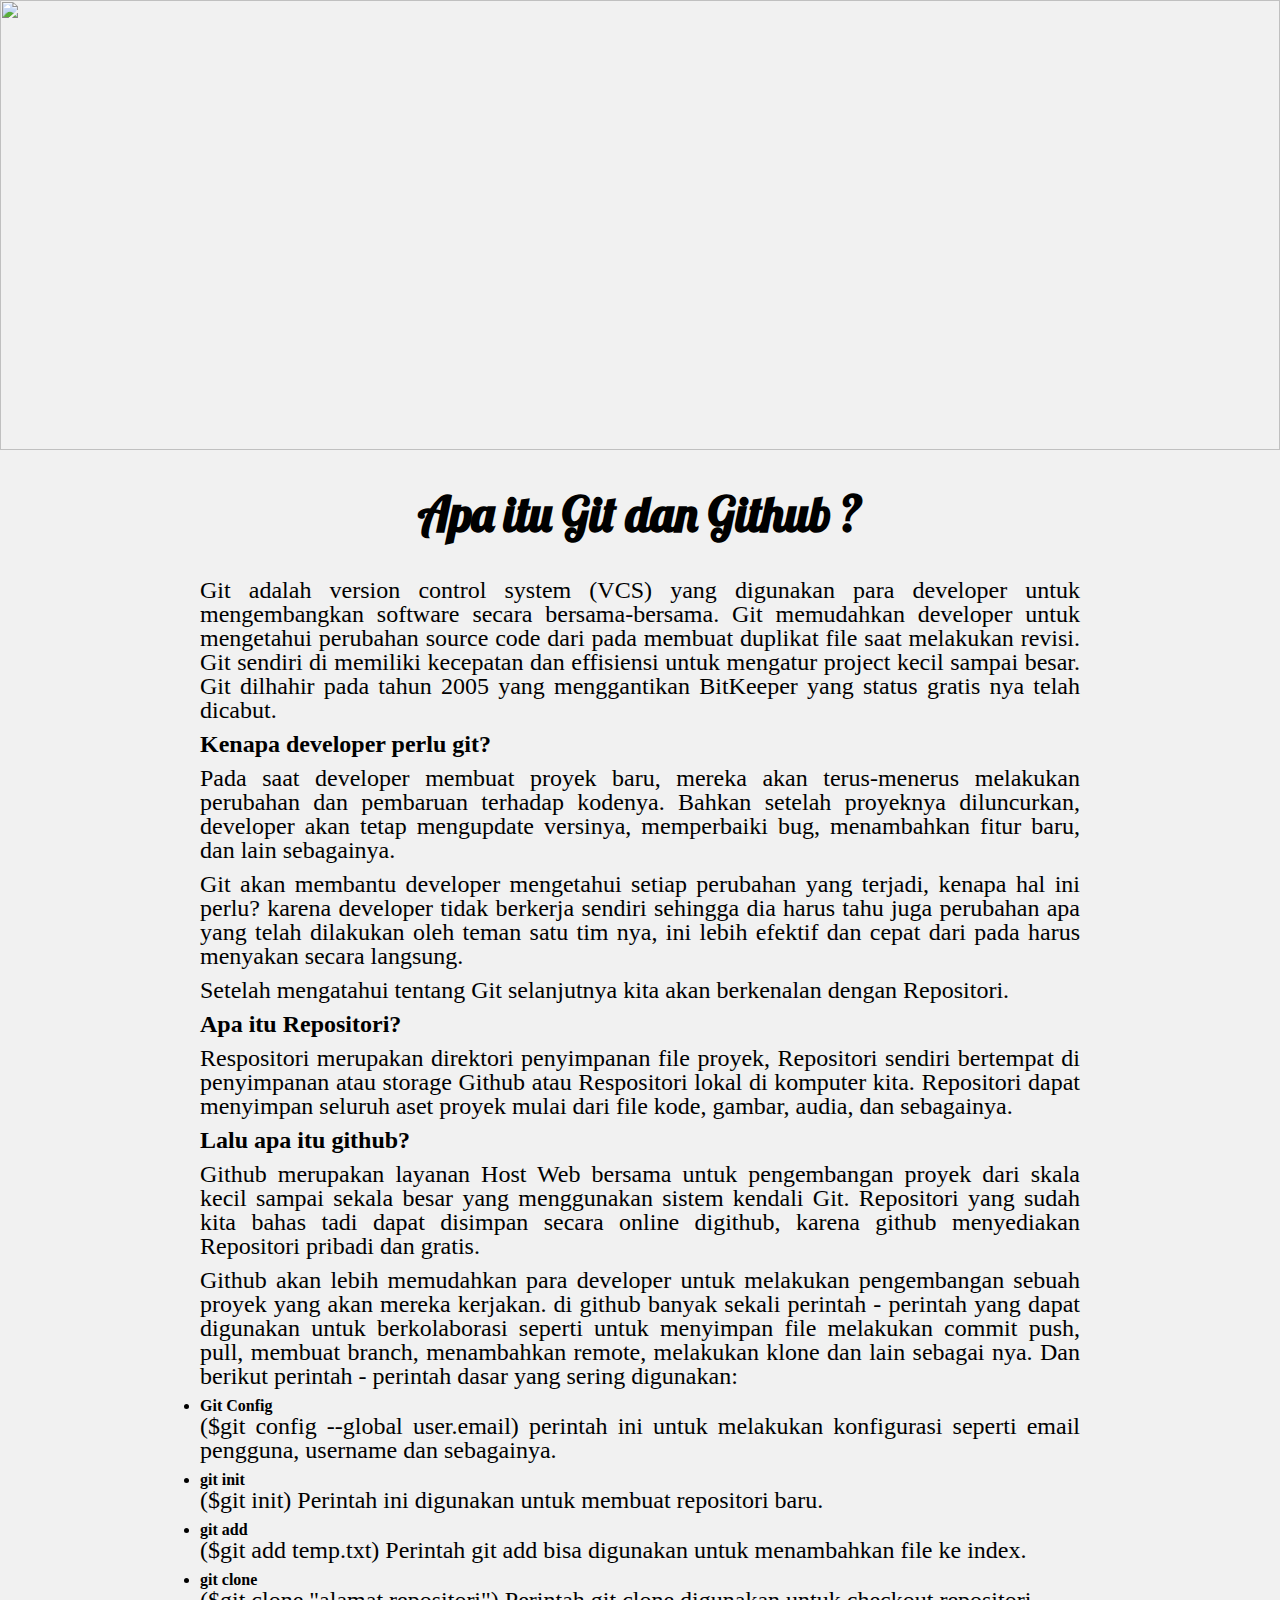
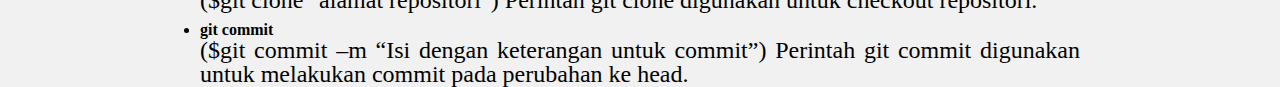
==== src/pages/blog/blog-1.html @ e1d25317 "adding blog page" ====
<!DOCTYPE html>
<html lang="en">
  <head>
    <meta charset="UTF-8" />
    <meta name="viewport" content="width=device-width, initial-scale=1.0" />
    <title>Apa itu Git dan Github ?</title>
    <link rel="stylesheet" href="style.css" />
  </head>
  <body>
    <img
      src="https://magnetarconsulting.co.uk/wp-content/uploads/2020/07/github-and-git.png"
      alt=""
      class="blog_image"
    />
    <div class="content">
      <h1 class="title_blog">Apa itu Git dan Github ?</h1>
      <div class="body_blog">
        <p>
          Git adalah version control system (VCS) yang digunakan para developer
          untuk mengembangkan software secara bersama-bersama. Git memudahkan
          developer untuk mengetahui perubahan source code dari pada membuat
          duplikat file saat melakukan revisi. Git sendiri di memiliki kecepatan
          dan effisiensi untuk mengatur project kecil sampai besar. Git dilhahir
          pada tahun 2005 yang menggantikan BitKeeper yang status gratis nya
          telah dicabut.
        </p>
        <h4>Kenapa developer perlu git?</h4>
        <p>
          Pada saat developer membuat proyek baru, mereka akan terus-menerus
          melakukan perubahan dan pembaruan terhadap kodenya. Bahkan setelah
          proyeknya diluncurkan, developer akan tetap mengupdate versinya,
          memperbaiki bug, menambahkan fitur baru, dan lain sebagainya.
        </p>
        <p>
          Git akan membantu developer mengetahui setiap perubahan yang terjadi,
          kenapa hal ini perlu? karena developer tidak berkerja sendiri sehingga
          dia harus tahu juga perubahan apa yang telah dilakukan oleh teman satu
          tim nya, ini lebih efektif dan cepat dari pada harus menyakan secara
          langsung.
        </p>
        <p>
          Setelah mengatahui tentang Git selanjutnya kita akan berkenalan dengan
          Repositori.
        </p>
        <h4>Apa itu Repositori?</h4>
        <p>
          Respositori merupakan direktori penyimpanan file proyek, Repositori
          sendiri bertempat di penyimpanan atau storage Github atau Respositori
          lokal di komputer kita. Repositori dapat menyimpan seluruh aset proyek
          mulai dari file kode, gambar, audia, dan sebagainya.
        </p>
        <h4>Lalu apa itu github?</h4>
        <p>
          Github merupakan layanan Host Web bersama untuk pengembangan proyek
          dari skala kecil sampai sekala besar yang menggunakan sistem kendali
          Git. Repositori yang sudah kita bahas tadi dapat disimpan secara
          online digithub, karena github menyediakan Repositori pribadi dan
          gratis.
        </p>
        <p>
          Github akan lebih memudahkan para developer untuk melakukan
          pengembangan sebuah proyek yang akan mereka kerjakan. di github banyak
          sekali perintah - perintah yang dapat digunakan untuk berkolaborasi
          seperti untuk menyimpan file melakukan commit push, pull, membuat
          branch, menambahkan remote, melakukan klone dan lain sebagai nya. Dan
          berikut perintah - perintah dasar yang sering digunakan:
        </p>
        <ul>
          <li>
            Git Config
            <p>
              ($git config --global user.email) perintah ini untuk melakukan
              konfigurasi seperti email pengguna, username dan sebagainya.
            </p>
          </li>
          <li>
            git init
            <p>
              ($git init) Perintah ini digunakan untuk membuat repositori baru.
            </p>
          </li>
          <li>
            git add
            <p>
              ($git add temp.txt) Perintah git add bisa digunakan untuk
              menambahkan file ke index.
            </p>
          </li>
          <li>
            git clone
            <p>
              ($git clone "alamat repositori") Perintah git clone digunakan
              untuk checkout repositori.
            </p>
          </li>
          <li>
            git commit
            <p>
              ($git commit –m “Isi dengan keterangan untuk commit”) Perintah git
              commit digunakan untuk melakukan commit pada perubahan ke head.
            </p>
          </li>
        </ul>
      </div>
    </div>
  </body>
</html>
---- src/pages/blog/style.css ----
@import url('https://fonts.googleapis.com/css2?family=Lobster&display=swap&family=Cookie&family=Lobster&display=swap&family=Roboto:wght@300;400;700&display=swap&family=Fira+Mono:wght@700&display=swap');
* {
  box-sizing: border-box;
  margin: 0;
  padding: 0;
}

html, body {
  width: 100%;
  height: 100%;
  line-height: 1;
}

body {
  background-color: #f1f1f1;
  margin: 0 auto;
}

.blog_image {
  width: 100%;
  height: 450px;
  object-fit: cover;
  object-position: center;
  margin-bottom: 40px;
}
.content {
  
  text-align: center;
}
.title_blog {
  font-size: 48px;
  font-family: "Lobster", cursive;
  margin-bottom: 40px;
}
.body_blog {
  margin: 0px 200px;
  text-align: justify;
}
p, h4 {
  font-size: 24px;
  margin-bottom: 10px;
}
li {
  font-weight: bold;
}
li p {
  font-weight: normal;
}
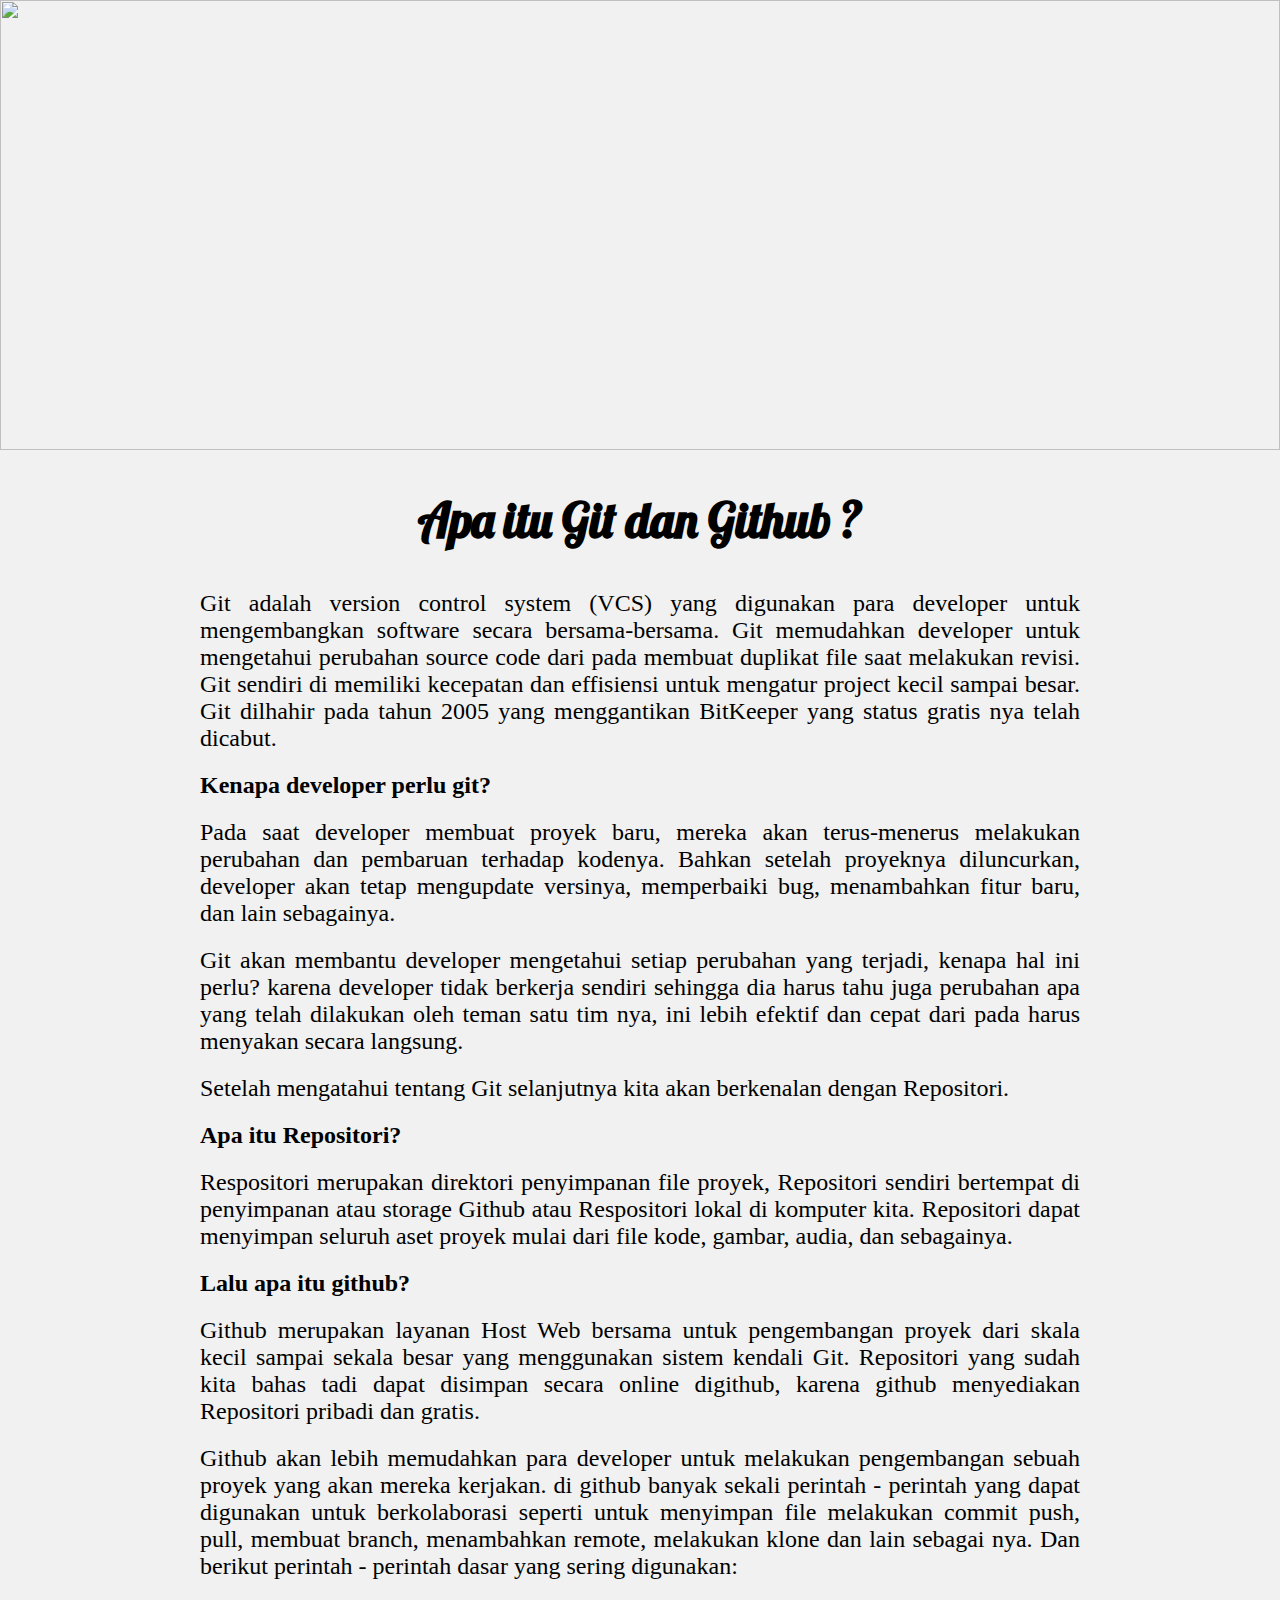
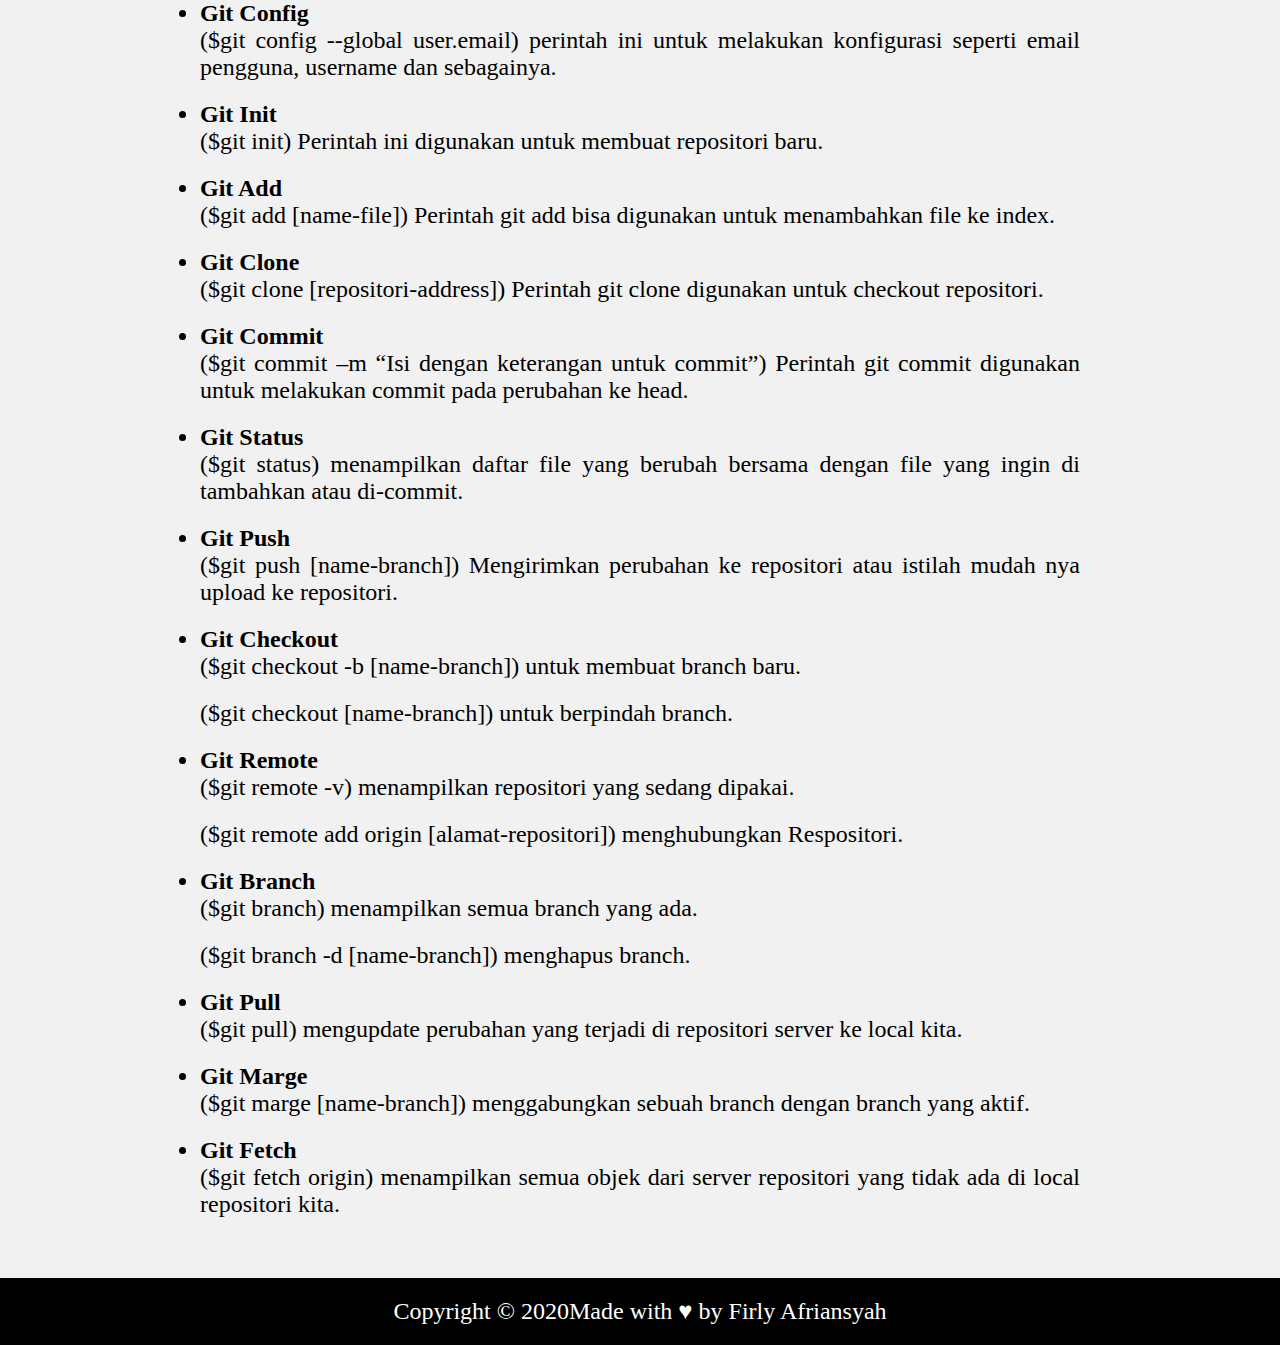
==== commit 68780fa2: "adding blog apa itu github" ====
--- a/src/pages/blog/blog-1.html
+++ b/src/pages/blog/blog-1.html
@@ -74,34 +74,94 @@
             </p>
           </li>
           <li>
-            git init
+            Git Init
             <p>
               ($git init) Perintah ini digunakan untuk membuat repositori baru.
             </p>
           </li>
           <li>
-            git add
+            Git Add
             <p>
-              ($git add temp.txt) Perintah git add bisa digunakan untuk
-              menambahkan file ke index.
+              ($git add &#91;name-file&#93;) Perintah git add bisa digunakan
+              untuk menambahkan file ke index.
             </p>
           </li>
           <li>
-            git clone
+            Git Clone
             <p>
-              ($git clone "alamat repositori") Perintah git clone digunakan
-              untuk checkout repositori.
+              ($git clone &#91;repositori-address&#93;) Perintah git clone
+              digunakan untuk checkout repositori.
             </p>
           </li>
           <li>
-            git commit
+            Git Commit
             <p>
               ($git commit –m “Isi dengan keterangan untuk commit”) Perintah git
               commit digunakan untuk melakukan commit pada perubahan ke head.
             </p>
           </li>
+          <li>
+            Git Status
+            <p>
+              ($git status) menampilkan daftar file yang berubah bersama dengan
+              file yang ingin di tambahkan atau di-commit.
+            </p>
+          </li>
+          <li>
+            Git Push
+            <p>
+              ($git push &#91;name-branch&#93;) Mengirimkan perubahan ke
+              repositori atau istilah mudah nya upload ke repositori.
+            </p>
+          </li>
+          <li>
+            Git Checkout
+            <p>
+              ($git checkout -b &#91;name-branch&#93;) untuk membuat branch
+              baru.
+            </p>
+            <p>($git checkout &#91;name-branch&#93;) untuk berpindah branch.</p>
+          </li>
+          <li>
+            Git Remote
+            <p>($git remote -v) menampilkan repositori yang sedang dipakai.</p>
+            <p>
+              ($git remote add origin &#91;alamat-repositori&#93;) menghubungkan
+              Respositori.
+            </p>
+          </li>
+          <li>
+            Git Branch
+            <p>($git branch) menampilkan semua branch yang ada.</p>
+            <p>($git branch -d &#91;name-branch&#93;) menghapus branch.</p>
+          </li>
+          <li>
+            Git Pull
+            <p>
+              ($git pull) mengupdate perubahan yang terjadi di repositori server
+              ke local kita.
+            </p>
+          </li>
+          <li>
+            Git Marge
+            <p>
+              ($git marge &#91;name-branch&#93;) menggabungkan sebuah branch
+              dengan branch yang aktif.
+            </p>
+          </li>
+          <li>
+            Git Fetch
+            <p>
+              ($git fetch origin) menampilkan semua objek dari server repositori
+              yang tidak ada di local repositori kita.
+            </p>
+          </li>
         </ul>
       </div>
     </div>
+    <footer>
+      <p class="copyright">Copyright &#169; 2020</p>
+      <p class="copyright">Made with &#9829; by Firly Afriansyah</p>
+    </footer>
   </body>
 </html>
--- a/src/pages/blog/style.css
+++ b/src/pages/blog/style.css
@@ -8,7 +8,6 @@
 html, body {
   width: 100%;
   height: 100%;
-  line-height: 1;
 }
 
 body {
@@ -38,11 +37,30 @@
 }
 p, h4 {
   font-size: 24px;
-  margin-bottom: 10px;
+  margin-bottom: 20px;
 }
 li {
   font-weight: bold;
+  font-size: 24px;
 }
 li p {
   font-weight: normal;
+}
+footer {
+  display: flex;
+  justify-content: center;
+  width: 100%;
+  margin-top: 60px;
+  background-color: black;
+  padding: 20px;
+}
+.copyright {
+  margin: 0;
+  color: white;
+}
+
+@media screen and (max-width: 950px) {
+  .body_blog {
+    margin: 0px 100px;
+  }
 }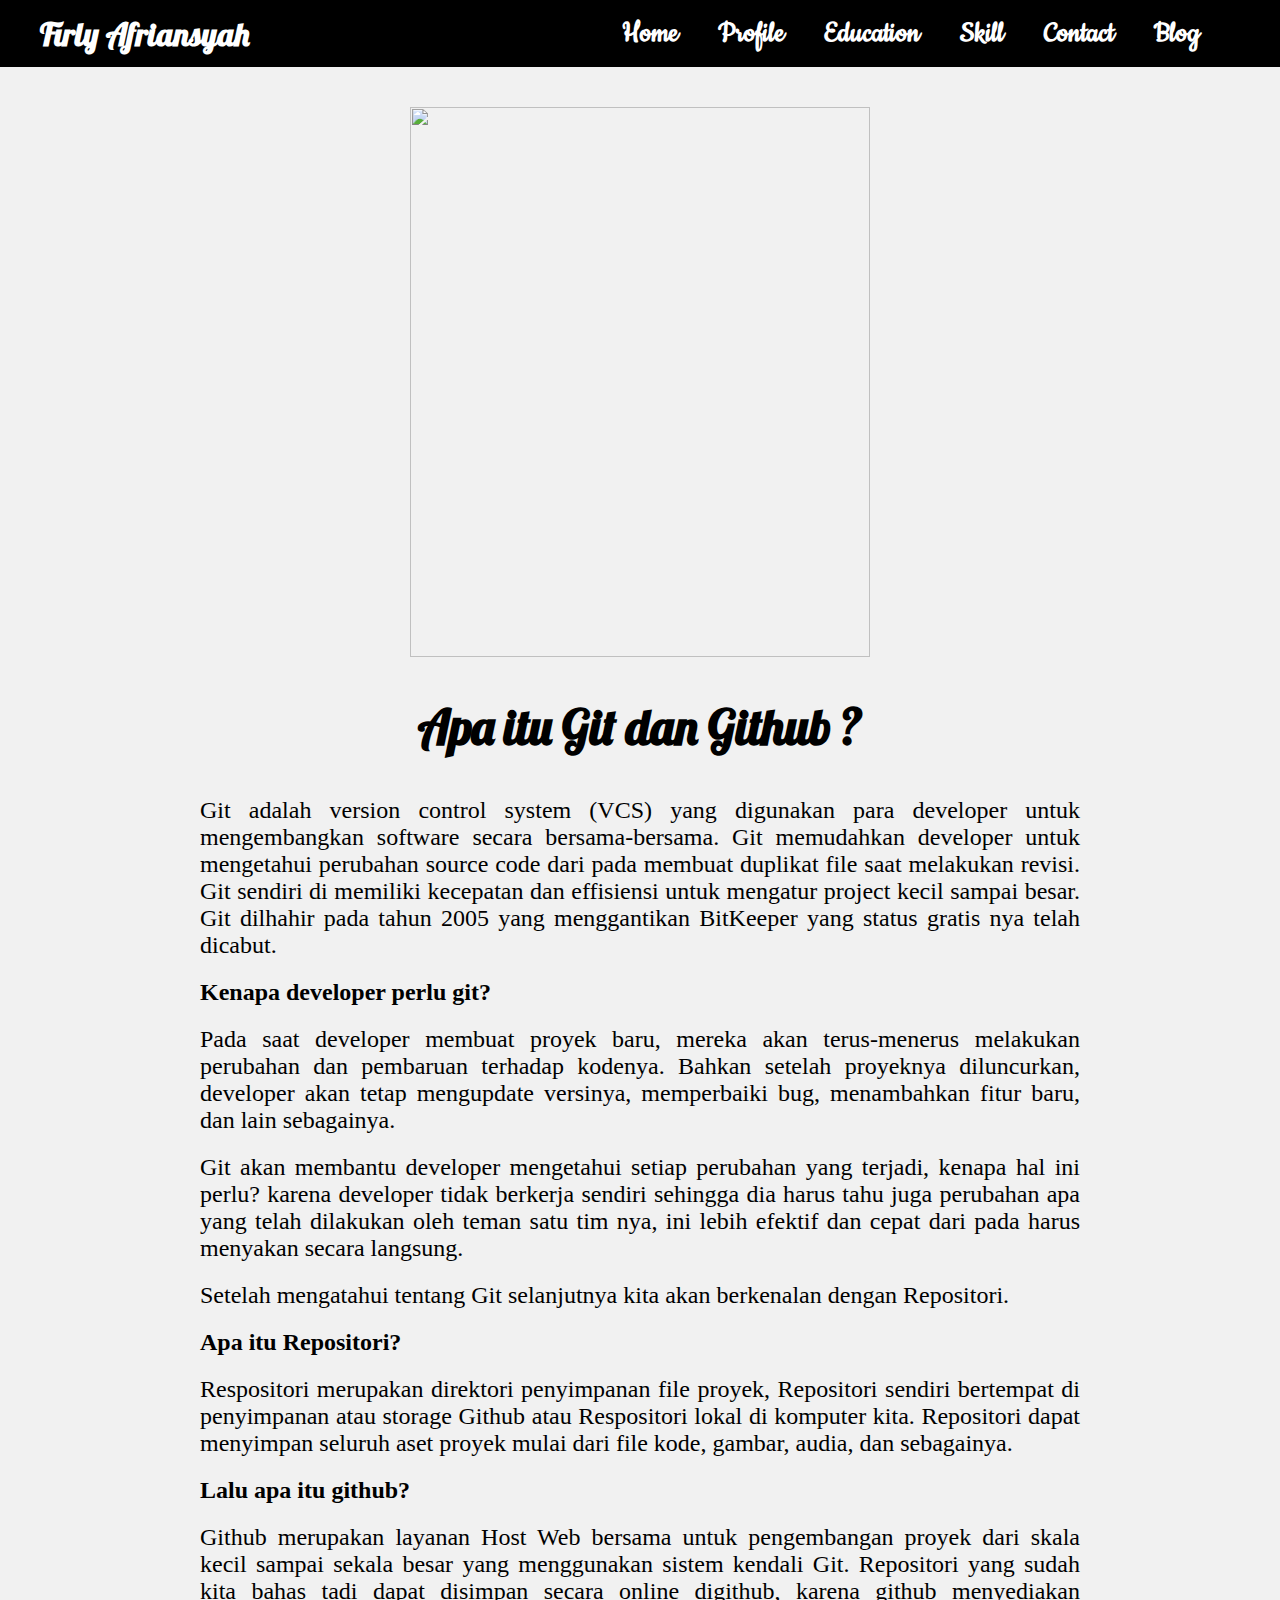
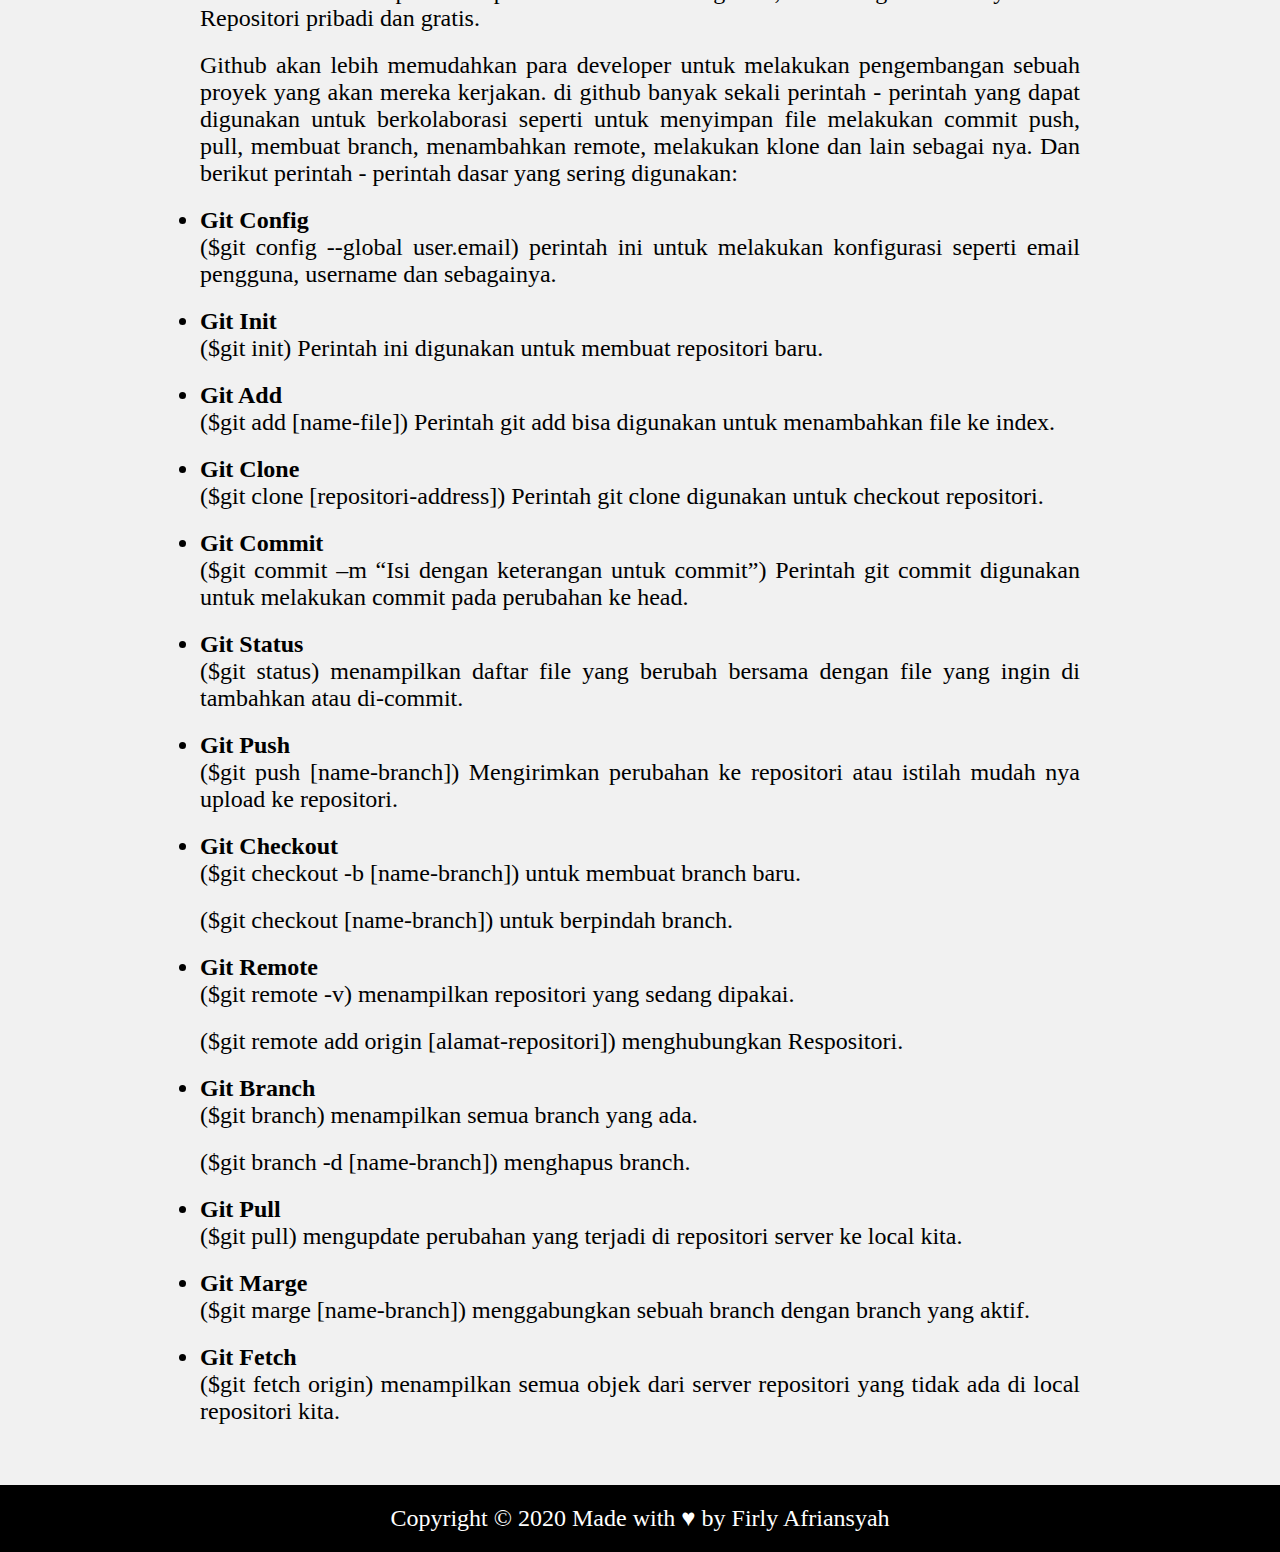
==== commit d2066d16: "finalling blog page" ====
--- a/src/pages/blog/blog-1.html
+++ b/src/pages/blog/blog-1.html
@@ -7,6 +7,21 @@
     <link rel="stylesheet" href="style.css" />
   </head>
   <body>
+    <header>
+      <h1 class="title">Firly Afriansyah</h1>
+      <nav>
+        <ul>
+          <li><a class="nav" href="../../../index.html">Home</a></li>
+          <li><a class="nav" href="../../../index.html#profile">Profile</a></li>
+          <li>
+            <a class="nav" href="../../../index.html#education">Education</a>
+          </li>
+          <li><a class="nav" href="../../../index.html#skill">Skill</a></li>
+          <li><a class="nav" href="../../../index.html#skill">Contact</a></li>
+          <li><a class="nav" href="../../../index.html#blog">Blog</a></li>
+        </ul>
+      </nav>
+    </header>
     <img
       src="https://magnetarconsulting.co.uk/wp-content/uploads/2020/07/github-and-git.png"
       alt=""
@@ -160,8 +175,9 @@
       </div>
     </div>
     <footer>
-      <p class="copyright">Copyright &#169; 2020</p>
-      <p class="copyright">Made with &#9829; by Firly Afriansyah</p>
+      <p class="copyright">
+        Copyright &#169; 2020 Made with &#9829; by Firly Afriansyah
+      </p>
     </footer>
   </body>
 </html>
--- a/src/pages/blog/style.css
+++ b/src/pages/blog/style.css
@@ -13,11 +13,48 @@
 body {
   background-color: #f1f1f1;
   margin: 0 auto;
+  text-align: center;
+}
+
+header {
+  display: grid;
+  grid-template-columns: repeat(2, 1fr);
+  width: 100%;
+  height: 67px;
+  background-color: black;
+  margin-bottom: 40px;
+}
+.title {
+  display: flex;
+  justify-content: start;
+  align-items: center;
+  margin-left: 40px;
+  font-family: "Lobster", cursive;
+  color: white;
+}
+nav ul {
+  list-style-type: none;
+  display: flex;
+  justify-content: flex-end;
+  align-items: center;
+  margin-right: 60px;
+}
+li a {
+  font-family: "Cookie", cursive;
+  font-size: 32px;
+  padding: 20px;
+  line-height: 67px;
+  text-decoration: none;
+  color: white;
+}
+li a:hover {
+  background-color: white;
+  color: black;
 }
 
 .blog_image {
-  width: 100%;
-  height: 450px;
+  width: 60%;
+  height: 550px;
   object-fit: cover;
   object-position: center;
   margin-bottom: 40px;
